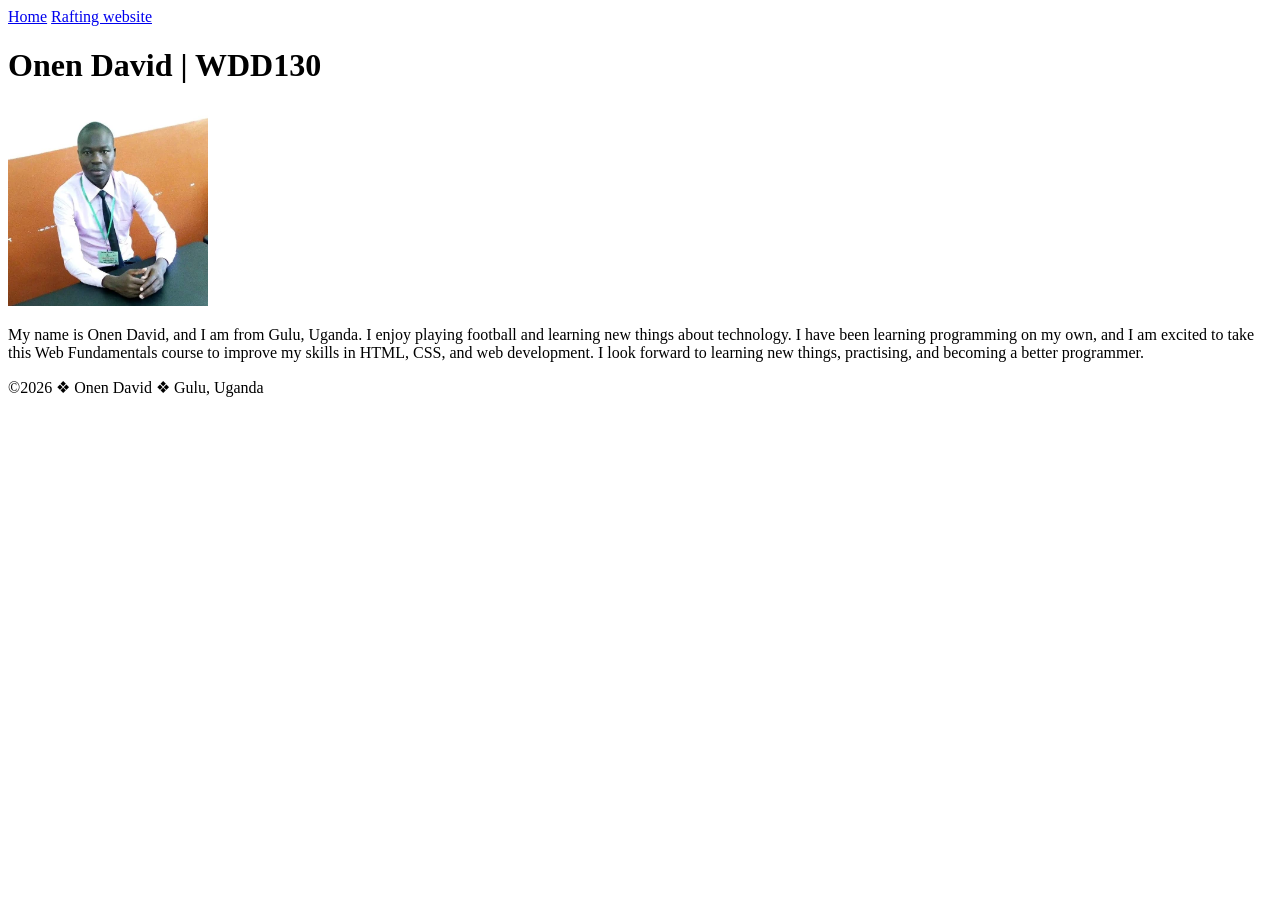
==== index.html @ f3cf23c5 "week one completed activities" ====
<!DOCTYPE html>
<html lang="en">

<head>
    <meta charset="UTF-8">
    <meta name="viewport" content="width=device-width, initial-scale=1.0">
    <title>Onen David | WDD 130</title>
</head>

<body>
    <header>
        <nav>
            <a href="#">Home</a>
            <a href="wwr/">Rafting website</a>
        </nav>
    </header>

    <main>
        <h1>Onen David | WDD130</h1>
        <img src="images/profile.jpg" alt="Onen David" width="200" height="200">
        <p>
            My name is Onen David, and I am from Gulu, Uganda. I enjoy playing
            football and learning new things about technology. I have been learning
            programming on my own, and I am excited to take this Web Fundamentals
            course to improve my skills in HTML, CSS, and web development. I look
            forward to learning new things, practising, and becoming a better
            programmer.
        </p>
    </main>
    <footer>
        <p>&copy2026 &#10070 Onen David &#10070 Gulu, Uganda</p>
    </footer>
</body>

</html>
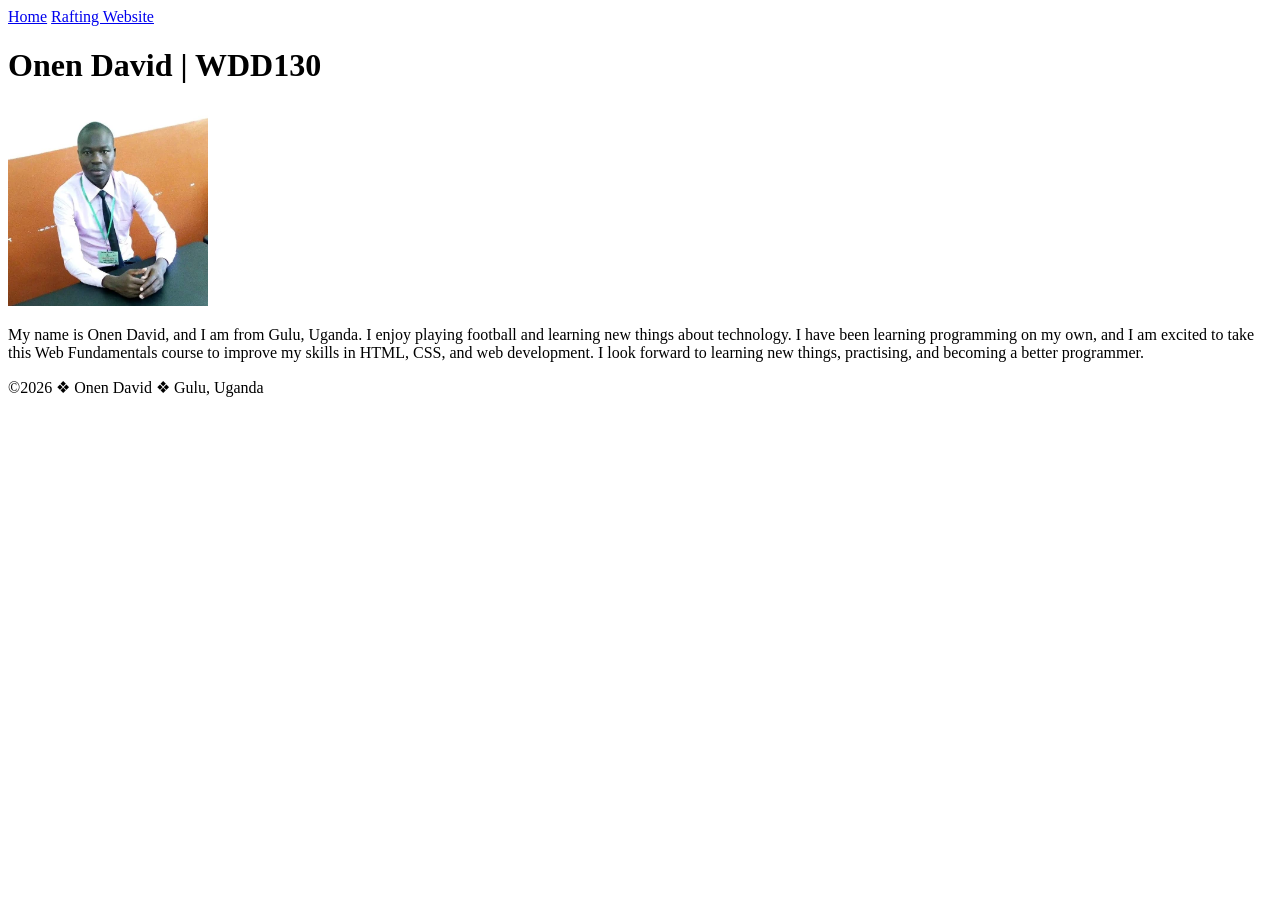
==== commit d97e8030: "edited week one activities" ====
--- a/index.html
+++ b/index.html
@@ -11,7 +11,7 @@
     <header>
         <nav>
             <a href="#">Home</a>
-            <a href="wwr/">Rafting website</a>
+            <a href="wwr/">Rafting Website</a>
         </nav>
     </header>
 
@@ -28,7 +28,7 @@
         </p>
     </main>
     <footer>
-        <p>&copy2026 &#10070 Onen David &#10070 Gulu, Uganda</p>
+        <p>&copy;2026 &#10070; Onen David &#10070; Gulu, Uganda</p>
     </footer>
 </body>
 
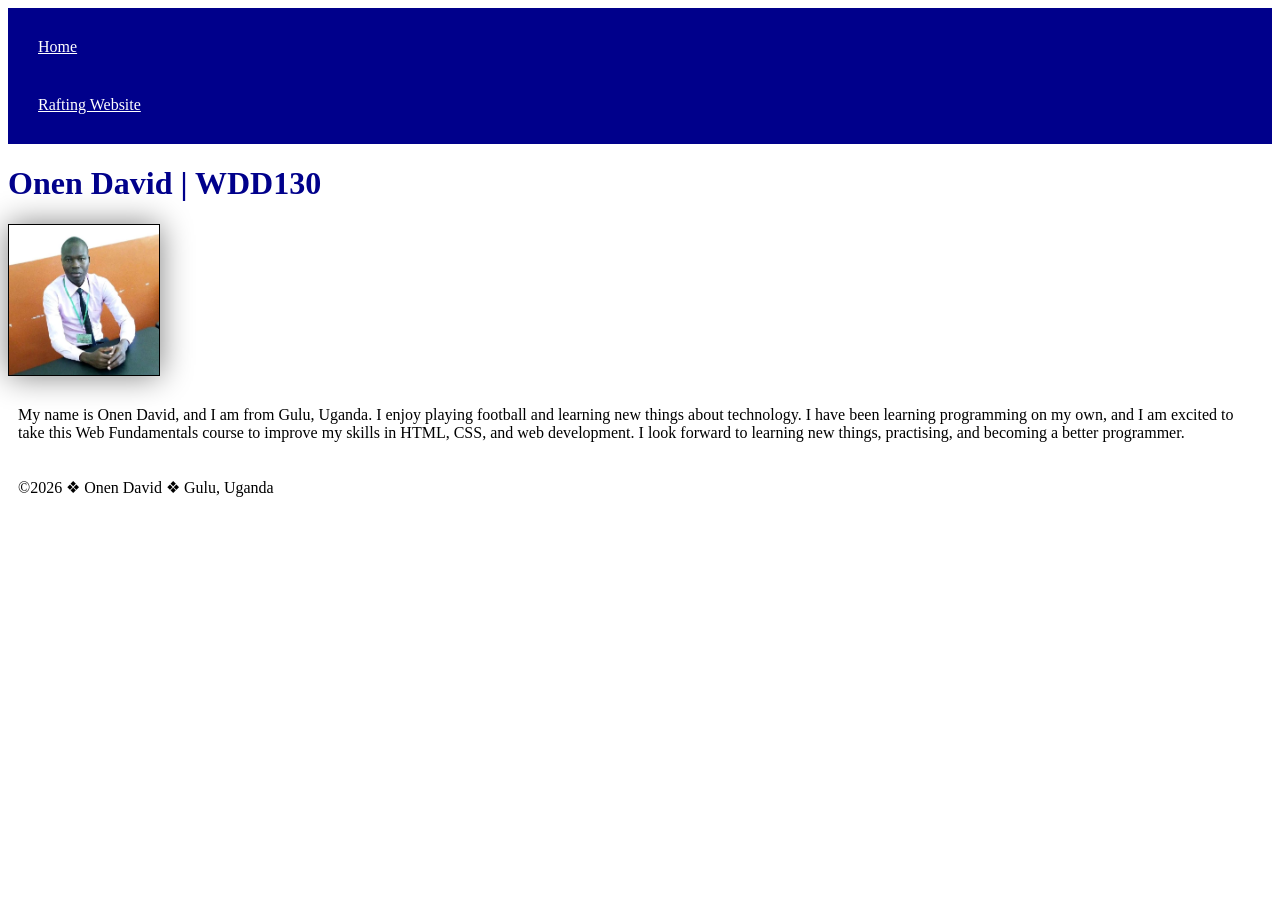
==== commit 5121f87b: "Adding Basic CSS to the homepage" ====
--- a/index.html
+++ b/index.html
@@ -4,6 +4,7 @@
 <head>
     <meta charset="UTF-8">
     <meta name="viewport" content="width=device-width, initial-scale=1.0">
+    <link rel="stylesheet" href="styles/styles.css">
     <title>Onen David | WDD 130</title>
 </head>
 
--- a/styles/styles.css
+++ b/styles/styles.css
@@ -0,0 +1,25 @@
+h1 {
+    color: darkblue;
+}
+
+nav {
+    background-color: darkblue;
+    padding: 10px;
+}
+
+nav a {
+    color: white;
+    display: block;
+    padding: 20px;
+}
+
+img {
+    width: 150px;
+    height: auto;
+    border: 1px solid black;
+    box-shadow: 0 0 30px gray;
+}
+
+p {
+    padding: 10px;
+}
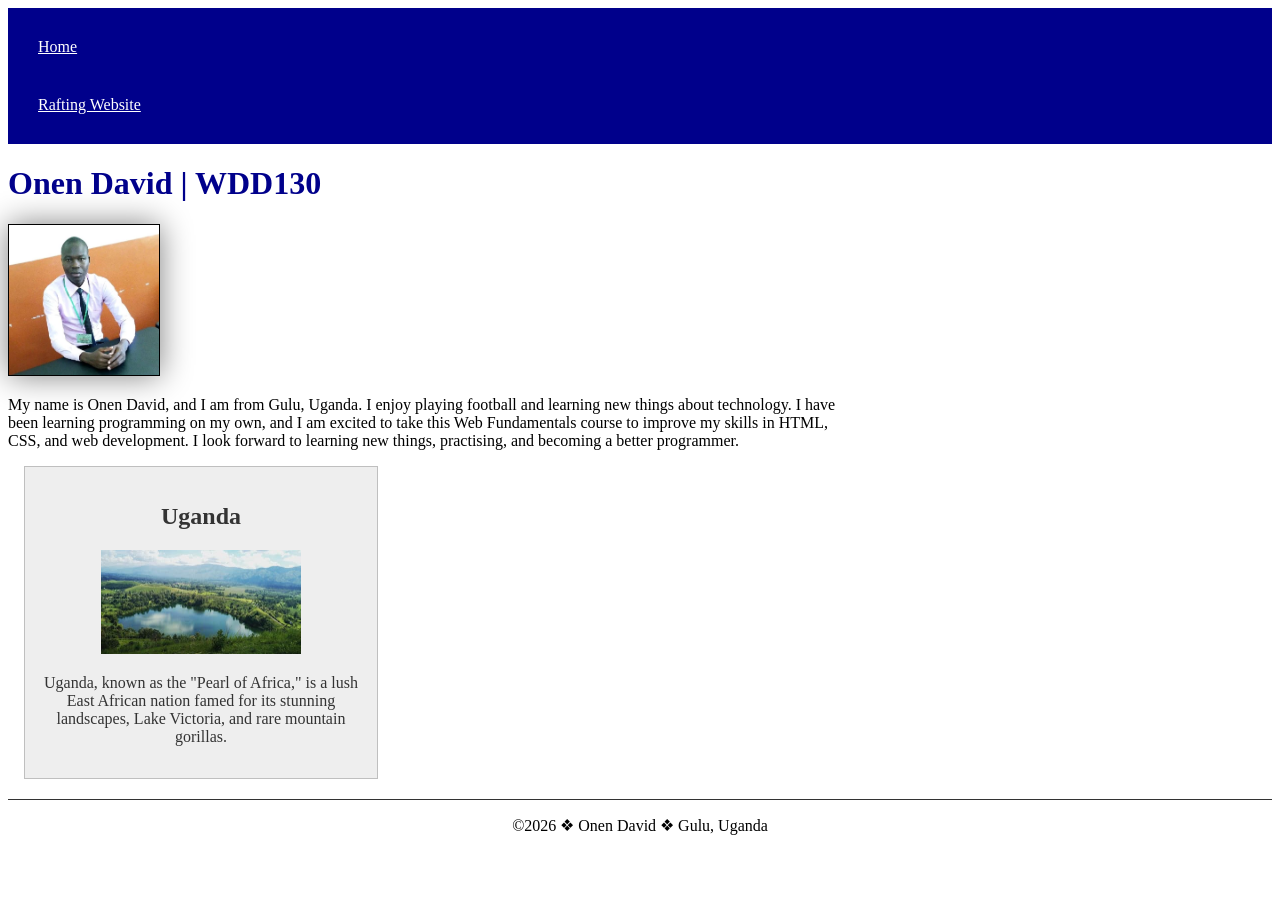
==== commit cd3cec5b: "Week 2 work activities of enhancing homepage" ====
--- a/index.html
+++ b/index.html
@@ -4,6 +4,8 @@
 <head>
     <meta charset="UTF-8">
     <meta name="viewport" content="width=device-width, initial-scale=1.0">
+    <meta name="description" content="Hello, I'm Onen David and this is my WDD130 course Homepage" />
+    <meta name="author" content="Onen David">
     <link rel="stylesheet" href="styles/styles.css">
     <title>Onen David | WDD 130</title>
 </head>
@@ -28,6 +30,12 @@
             programmer.
         </p>
     </main>
+    <aside>
+        <h2>Uganda</h2>
+        <img src="images/uganda.jpg" alt="Uganda" width="400" height="400">
+        <p>Uganda, known as the "Pearl of Africa," is a lush East African nation famed for its stunning landscapes, Lake Victoria, and rare mountain gorillas.
+        </p>
+    </aside>
     <footer>
         <p>&copy;2026 &#10070; Onen David &#10070; Gulu, Uganda</p>
     </footer>
--- a/styles/styles.css
+++ b/styles/styles.css
@@ -13,7 +13,11 @@
     padding: 20px;
 }
 
-img {
+main {
+    max-width: 840px;
+}
+
+main img {
     width: 150px;
     height: auto;
     border: 1px solid black;
@@ -21,5 +25,26 @@
 }
 
 p {
-    padding: 10px;
+    padding: 0;
 }
+
+aside {
+    width: 20rem;
+    padding: 1rem;
+    margin: 1rem;
+    border: 1px solid rgb(0 0 0 / 0.2);
+    background-color: #eee;
+    color: #333;
+    text-align: center;
+}
+
+aside img {
+    width: 200px;
+    height: auto;
+}
+
+footer {
+    margin-top: 20px;
+    border-top: 1px solid #333;
+    text-align: center;
+}
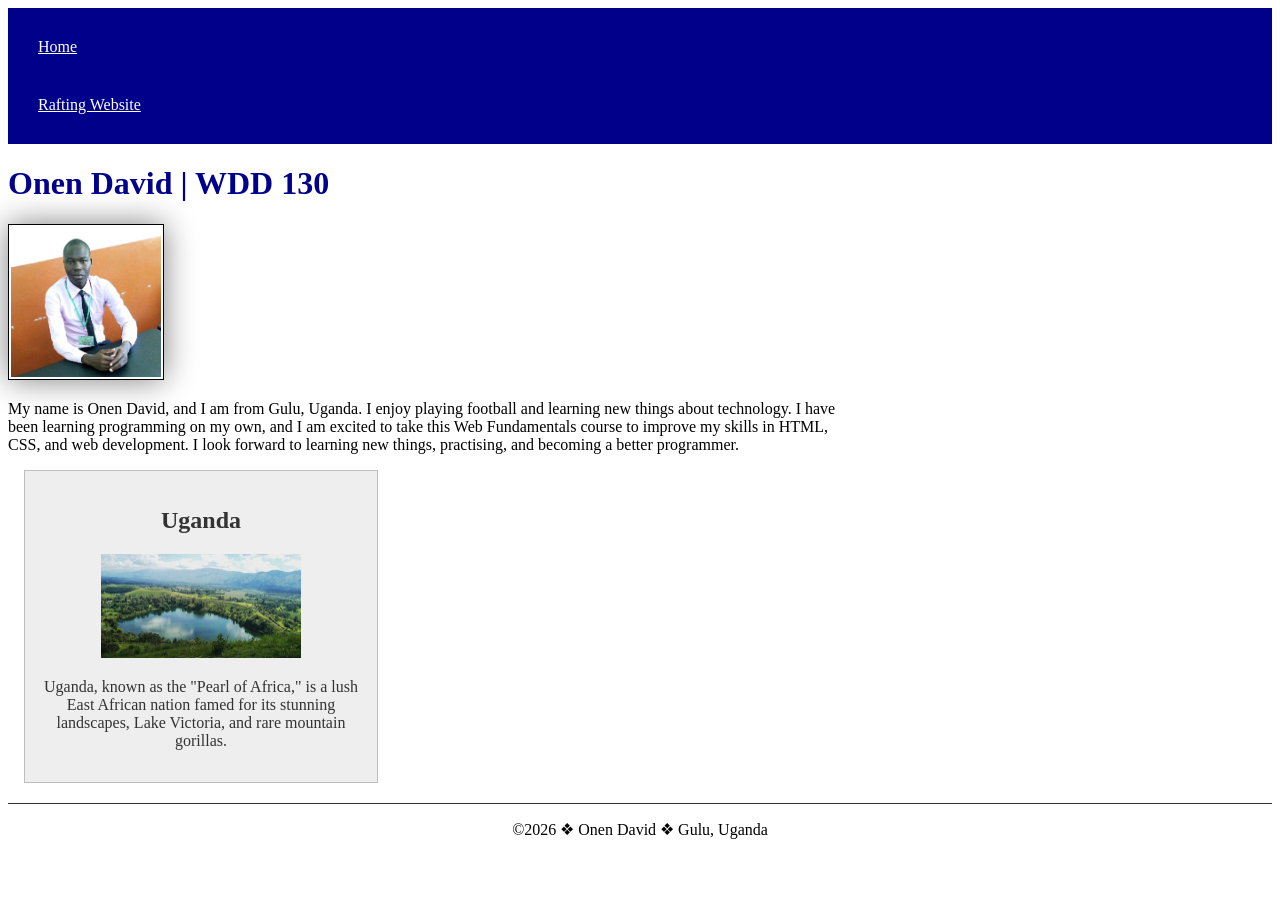
==== commit 2165b682: "Week 02 activities on homepage" ====
--- a/index.html
+++ b/index.html
@@ -4,7 +4,7 @@
 <head>
     <meta charset="UTF-8">
     <meta name="viewport" content="width=device-width, initial-scale=1.0">
-    <meta name="description" content="Hello, I'm Onen David and this is my WDD130 course Homepage" />
+    <meta name="description" content="Meet Onen David from Gulu, Uganda, and explore my journey learning HTML, CSS, and web development in WDD 130." />
     <meta name="author" content="Onen David">
     <link rel="stylesheet" href="styles/styles.css">
     <title>Onen David | WDD 130</title>
@@ -19,7 +19,7 @@
     </header>
 
     <main>
-        <h1>Onen David | WDD130</h1>
+        <h1>Onen David | WDD 130</h1>
         <img src="images/profile.jpg" alt="Onen David" width="200" height="200">
         <p>
             My name is Onen David, and I am from Gulu, Uganda. I enjoy playing
--- a/styles/styles.css
+++ b/styles/styles.css
@@ -20,6 +20,7 @@
 main img {
     width: 150px;
     height: auto;
+    padding: 2px;
     border: 1px solid black;
     box-shadow: 0 0 30px gray;
 }
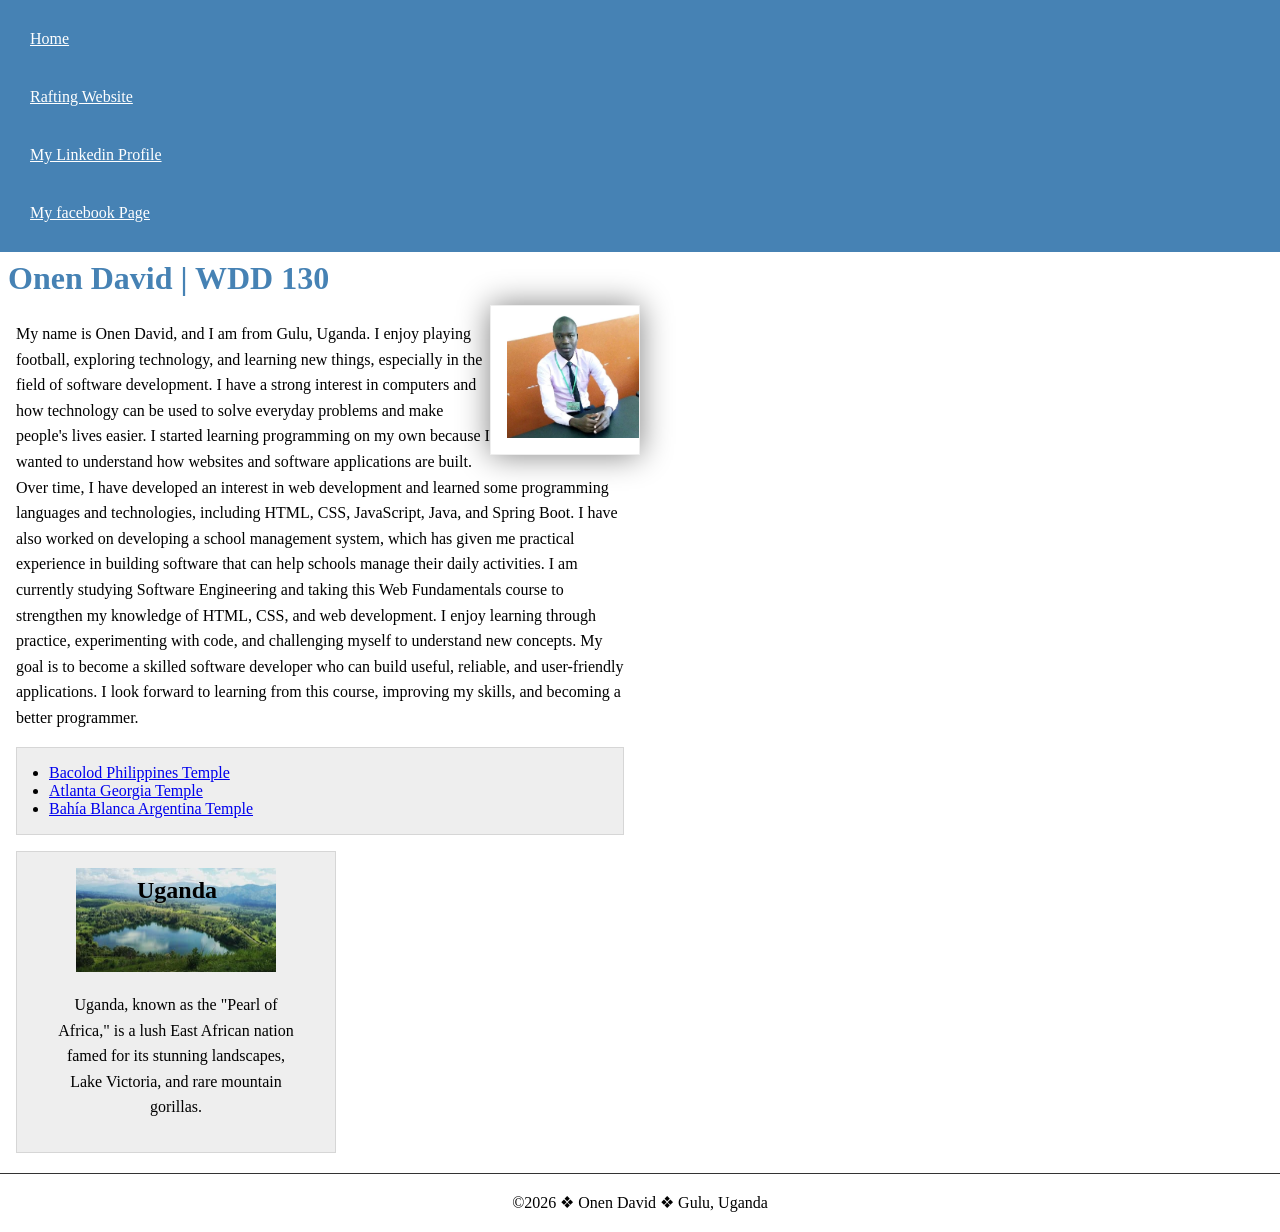
==== commit 8c8bf57a: "Week 03 homepage enhancement" ====
--- a/index.html
+++ b/index.html
@@ -15,6 +15,8 @@
         <nav>
             <a href="#">Home</a>
             <a href="wwr/">Rafting Website</a>
+            <a href="https://www.linkedin.com/in/onen-david/">My Linkedin Profile</a>
+            <a href="https://www.facebook.com/share//1E6ZLRvN3k/">My facebook Page</a>
         </nav>
     </header>
 
@@ -22,15 +24,19 @@
         <h1>Onen David | WDD 130</h1>
         <img src="images/profile.jpg" alt="Onen David" width="200" height="200">
         <p>
-            My name is Onen David, and I am from Gulu, Uganda. I enjoy playing
-            football and learning new things about technology. I have been learning
-            programming on my own, and I am excited to take this Web Fundamentals
-            course to improve my skills in HTML, CSS, and web development. I look
-            forward to learning new things, practising, and becoming a better
-            programmer.
+            My name is Onen David, and I am from Gulu, Uganda. I enjoy playing football, exploring technology, and learning new things, especially in the field of software development. I have a strong interest in computers and how technology can be used to solve everyday problems and make people's lives easier.
+
+            I started learning programming on my own because I wanted to understand how websites and software applications are built. Over time, I have developed an interest in web development and learned some programming languages and technologies, including HTML, CSS, JavaScript, Java, and Spring Boot. I have also worked on developing a school management system, which has given me practical experience in building software that can help schools manage their daily activities.
+
+            I am currently studying Software Engineering and taking this Web Fundamentals course to strengthen my knowledge of HTML, CSS, and web development. I enjoy learning through practice, experimenting with code, and challenging myself to understand new concepts. My goal is to become a skilled software developer who can build useful, reliable, and user-friendly applications. I look forward to learning from this course, improving my skills, and becoming a better programmer.
         </p>
+        <ul class="box indent">
+            <li><a href="https://www.churchofjesuschrist.org/temples/details/bacolod-philippines-temple?lang=eng" target="_blank">Bacolod Philippines Temple</a></li>
+            <li><a href="https://www.churchofjesuschrist.org/temples/details/atlanta-georgia-temple?lang=eng" target="_blank">Atlanta Georgia Temple</a></li>
+            <li><a href="https://www.churchofjesuschrist.org/temples/details/bahia-blanca-argentina-temple?lang=eng" target="_blank">Bahía Blanca Argentina Temple</a></li>
+        </ul>
     </main>
-    <aside>
+    <aside class="box">
         <h2>Uganda</h2>
         <img src="images/uganda.jpg" alt="Uganda" width="400" height="400">
         <p>Uganda, known as the "Pearl of Africa," is a lush East African nation famed for its stunning landscapes, Lake Victoria, and rare mountain gorillas.
--- a/styles/styles.css
+++ b/styles/styles.css
@@ -1,9 +1,25 @@
+:root {
+    --primary-color: steelblue;
+    --secondary-color: #333;
+    --primary-text-align: center;
+    --primary-image-height: auto;
+    --primary-border-thinckness: 1px;
+    --primary-background-color: #eee;
+}
+
+* {
+    padding: 0;
+    margin: 0;
+    box-sizing: border-box;
+}
+
 h1 {
-    color: darkblue;
+    color: var(--primary-color);
+    padding: .5rem;
 }
 
 nav {
-    background-color: darkblue;
+    background-color: var(--primary-color);
     padding: 10px;
 }
 
@@ -14,38 +30,59 @@
 }
 
 main {
-    max-width: 840px;
+    max-width: 640px;
 }
 
 main img {
     width: 150px;
-    height: auto;
+    height: var(--primary-image-height);
     padding: 2px;
-    border: 1px solid black;
+    border: var(--primary-border-thinckness) solid var(--primary-background-color);
     box-shadow: 0 0 30px gray;
+    float: right;
+    padding: 0 0 1rem 1rem;
 }
 
 p {
+    margin: 1rem;
     padding: 0;
+    line-height: 1.6;
 }
 
 aside {
-    width: 20rem;
-    padding: 1rem;
-    margin: 1rem;
-    border: 1px solid rgb(0 0 0 / 0.2);
-    background-color: #eee;
-    color: #333;
-    text-align: center;
+    width: 20em;
+    text-align: var(--primary-text-align);
+    position: relative;
+}
+
+aside h2 {
+    position: absolute;
+    top: 25px;
+    left: 120px;
 }
 
 aside img {
     width: 200px;
-    height: auto;
+    height: var(--primary-image-height);
+
 }
 
 footer {
     margin-top: 20px;
-    border-top: 1px solid #333;
-    text-align: center;
+    border-top: var(--primary-border-thinckness) solid var(--secondary-color);
+    text-align: var(--primary-text-align);
 }
+
+/* class selector */
+
+.box {
+    margin: 1rem;
+    padding: 1rem;
+    border: var(--primary-border-thinckness) solid rgba(0, 0, 0, .1);
+    color: #000;
+    background-color: var(--primary-background-color);
+}
+
+.indent {
+    padding-left: 2rem;
+}
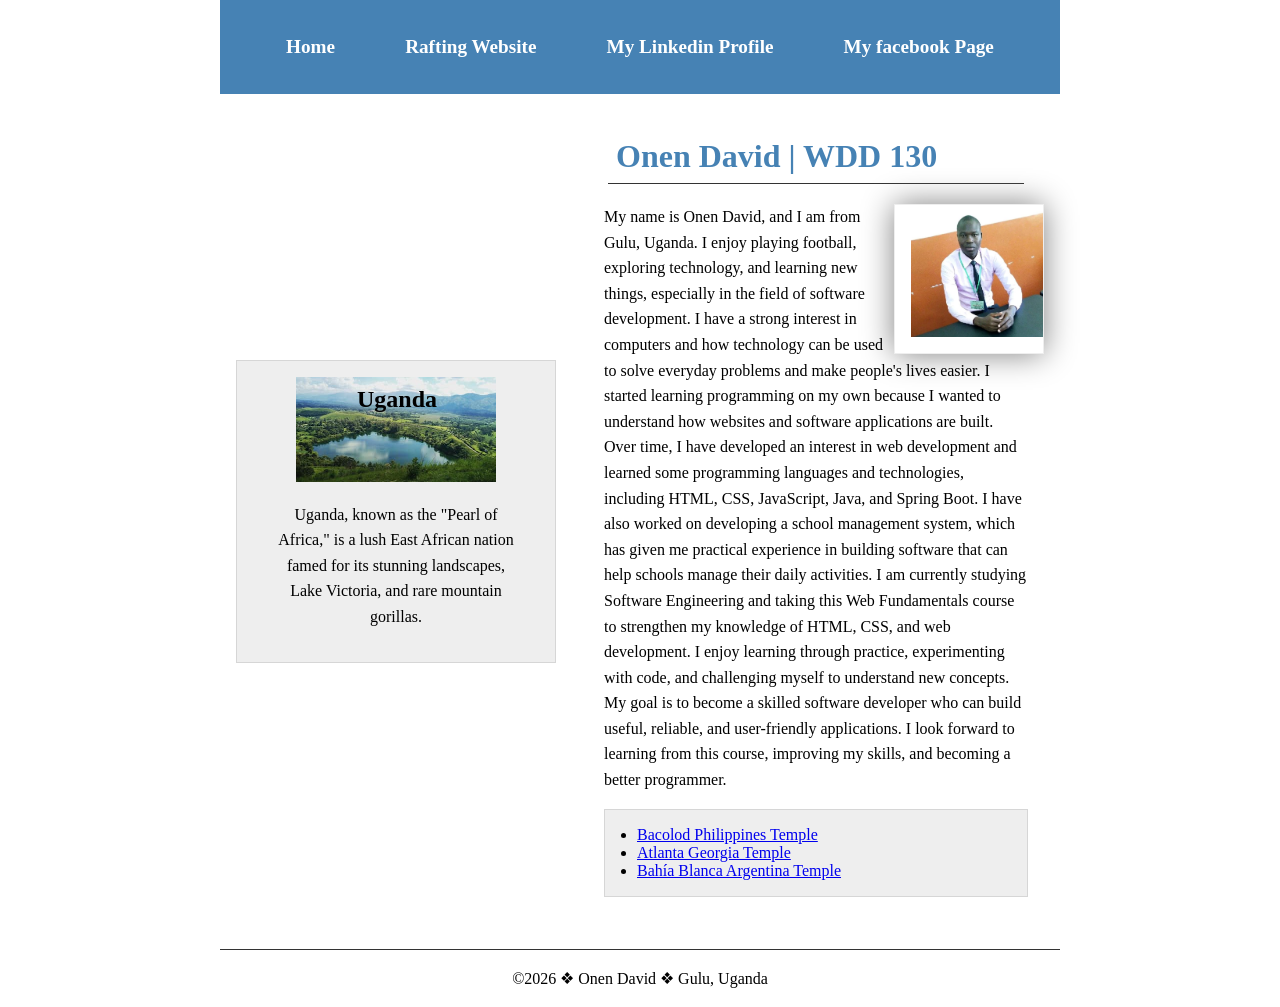
==== commit 78861fee: "Adding grid to main and aside" ====
--- a/index.html
+++ b/index.html
@@ -20,28 +20,34 @@
         </nav>
     </header>
 
-    <main>
-        <h1>Onen David | WDD 130</h1>
-        <img src="images/profile.jpg" alt="Onen David" width="200" height="200">
-        <p>
-            My name is Onen David, and I am from Gulu, Uganda. I enjoy playing football, exploring technology, and learning new things, especially in the field of software development. I have a strong interest in computers and how technology can be used to solve everyday problems and make people's lives easier.
+    <div class="grid">
 
-            I started learning programming on my own because I wanted to understand how websites and software applications are built. Over time, I have developed an interest in web development and learned some programming languages and technologies, including HTML, CSS, JavaScript, Java, and Spring Boot. I have also worked on developing a school management system, which has given me practical experience in building software that can help schools manage their daily activities.
+        <main>
+            <h1>Onen David | WDD 130</h1>
+            <img src="images/profile.jpg" alt="Onen David" width="200" height="200">
+            <p>
+                My name is Onen David, and I am from Gulu, Uganda. I enjoy playing football, exploring technology, and learning new things, especially in the field of software development. I have a strong interest in computers and how technology can be used to solve everyday problems and make people's lives easier.
 
-            I am currently studying Software Engineering and taking this Web Fundamentals course to strengthen my knowledge of HTML, CSS, and web development. I enjoy learning through practice, experimenting with code, and challenging myself to understand new concepts. My goal is to become a skilled software developer who can build useful, reliable, and user-friendly applications. I look forward to learning from this course, improving my skills, and becoming a better programmer.
-        </p>
-        <ul class="box indent">
-            <li><a href="https://www.churchofjesuschrist.org/temples/details/bacolod-philippines-temple?lang=eng" target="_blank">Bacolod Philippines Temple</a></li>
-            <li><a href="https://www.churchofjesuschrist.org/temples/details/atlanta-georgia-temple?lang=eng" target="_blank">Atlanta Georgia Temple</a></li>
-            <li><a href="https://www.churchofjesuschrist.org/temples/details/bahia-blanca-argentina-temple?lang=eng" target="_blank">Bahía Blanca Argentina Temple</a></li>
-        </ul>
-    </main>
-    <aside class="box">
-        <h2>Uganda</h2>
-        <img src="images/uganda.jpg" alt="Uganda" width="400" height="400">
-        <p>Uganda, known as the "Pearl of Africa," is a lush East African nation famed for its stunning landscapes, Lake Victoria, and rare mountain gorillas.
-        </p>
-    </aside>
+                I started learning programming on my own because I wanted to understand how websites and software applications are built. Over time, I have developed an interest in web development and learned some programming languages and technologies, including HTML, CSS, JavaScript, Java, and Spring Boot. I have also worked on developing a school management system, which has given me practical experience in building software that can help schools manage their daily activities.
+
+                I am currently studying Software Engineering and taking this Web Fundamentals course to strengthen my knowledge of HTML, CSS, and web development. I enjoy learning through practice, experimenting with code, and challenging myself to understand new concepts. My goal is to become a skilled software developer who can build useful, reliable, and user-friendly applications. I look forward to learning from this course, improving my skills, and becoming a better programmer.
+            </p>
+            <ul class="box indent">
+                <li><a href="https://www.churchofjesuschrist.org/temples/details/bacolod-philippines-temple?lang=eng" target="_blank">Bacolod Philippines Temple</a></li>
+                <li><a href="https://www.churchofjesuschrist.org/temples/details/atlanta-georgia-temple?lang=eng" target="_blank">Atlanta Georgia Temple</a></li>
+                <li><a href="https://www.churchofjesuschrist.org/temples/details/bahia-blanca-argentina-temple?lang=eng" target="_blank">Bahía Blanca Argentina Temple</a></li>
+            </ul>
+        </main>
+        <aside class="box">
+            <h2>Uganda</h2>
+            <img src="images/uganda.jpg" alt="Uganda" width="400" height="400">
+            <p>Uganda, known as the "Pearl of Africa," is a lush East African nation famed for its stunning landscapes, Lake Victoria, and rare mountain gorillas.
+            </p>
+        </aside>
+
+    </div>
+
+
     <footer>
         <p>&copy;2026 &#10070; Onen David &#10070; Gulu, Uganda</p>
     </footer>
--- a/styles/styles.css
+++ b/styles/styles.css
@@ -16,21 +16,46 @@
 h1 {
     color: var(--primary-color);
     padding: .5rem;
+    border-bottom: var(--primary-border-thinckness) solid var(--secondary-color);
+    margin: 20px;
 }
 
 nav {
     background-color: var(--primary-color);
-    padding: 10px;
+    padding: 1rem;
+    display: flex;
+    justify-content: space-evenly;
+    align-items: center;
 }
 
 nav a {
-    color: white;
+    color: #fff;
     display: block;
     padding: 20px;
+    text-decoration: none;
+    font-size: 1.2rem;
+    font-weight: 700;
 }
 
 main {
     max-width: 640px;
+}
+
+header,
+.grid,
+footer {
+    max-width: 840px;
+    margin: 0 auto;
+}
+
+.grid {
+    display: grid;
+    align-items: center;
+}
+
+main {
+    grid-column: 2/3;
+    margin: 1rem;
 }
 
 main img {
@@ -50,9 +75,11 @@
 }
 
 aside {
-    width: 20em;
+    width: 20rem;
     text-align: var(--primary-text-align);
     position: relative;
+    grid-column: 1/2;
+    grid-row: 1/2;
 }
 
 aside h2 {
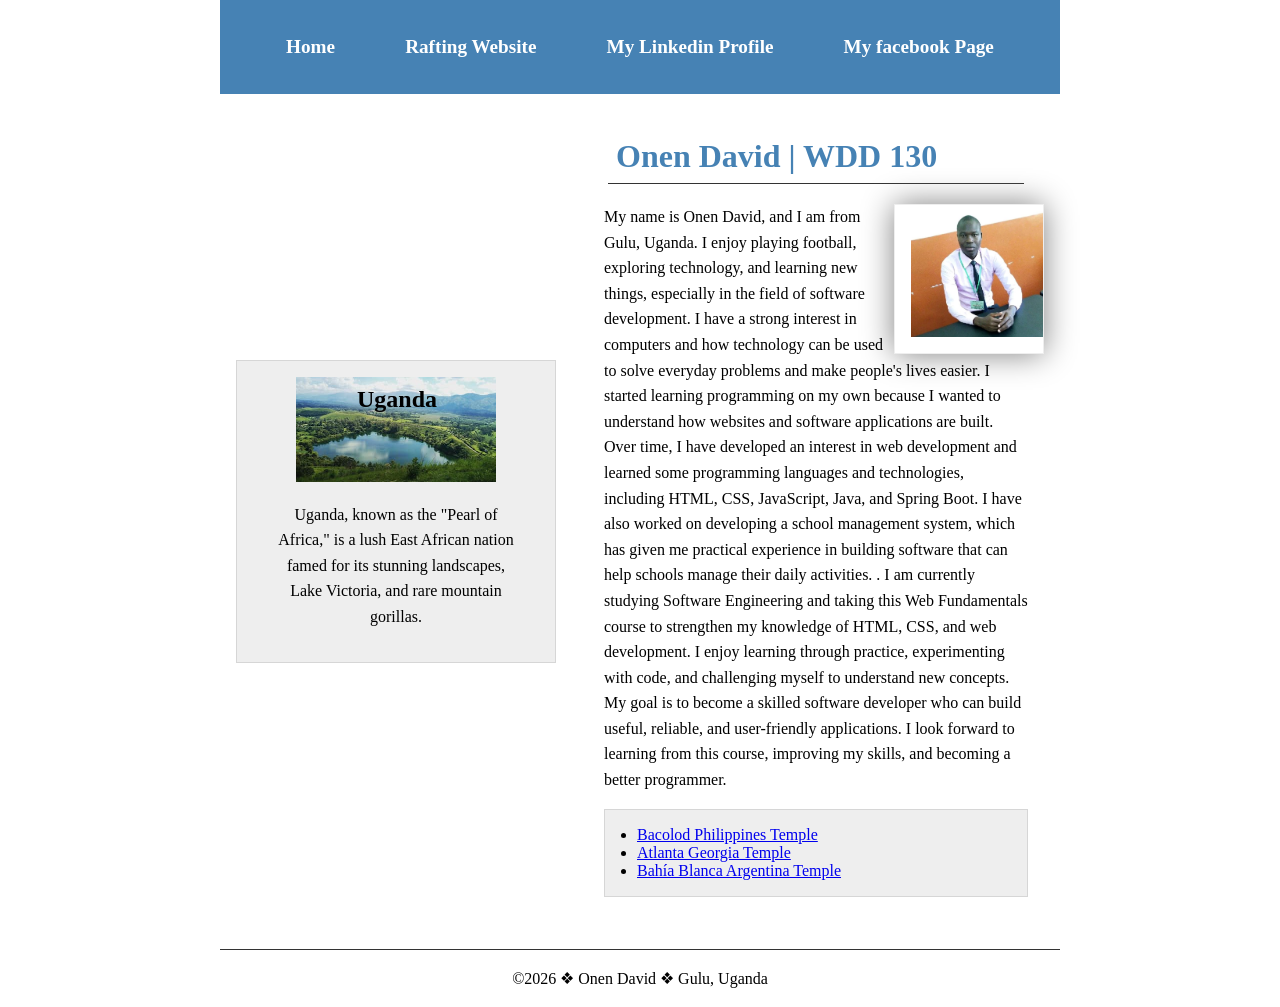
==== commit 09414fae: "Adding the adventure section" ====
--- a/index.html
+++ b/index.html
@@ -29,7 +29,7 @@
                 My name is Onen David, and I am from Gulu, Uganda. I enjoy playing football, exploring technology, and learning new things, especially in the field of software development. I have a strong interest in computers and how technology can be used to solve everyday problems and make people's lives easier.
 
                 I started learning programming on my own because I wanted to understand how websites and software applications are built. Over time, I have developed an interest in web development and learned some programming languages and technologies, including HTML, CSS, JavaScript, Java, and Spring Boot. I have also worked on developing a school management system, which has given me practical experience in building software that can help schools manage their daily activities.
-
+                .
                 I am currently studying Software Engineering and taking this Web Fundamentals course to strengthen my knowledge of HTML, CSS, and web development. I enjoy learning through practice, experimenting with code, and challenging myself to understand new concepts. My goal is to become a skilled software developer who can build useful, reliable, and user-friendly applications. I look forward to learning from this course, improving my skills, and becoming a better programmer.
             </p>
             <ul class="box indent">
